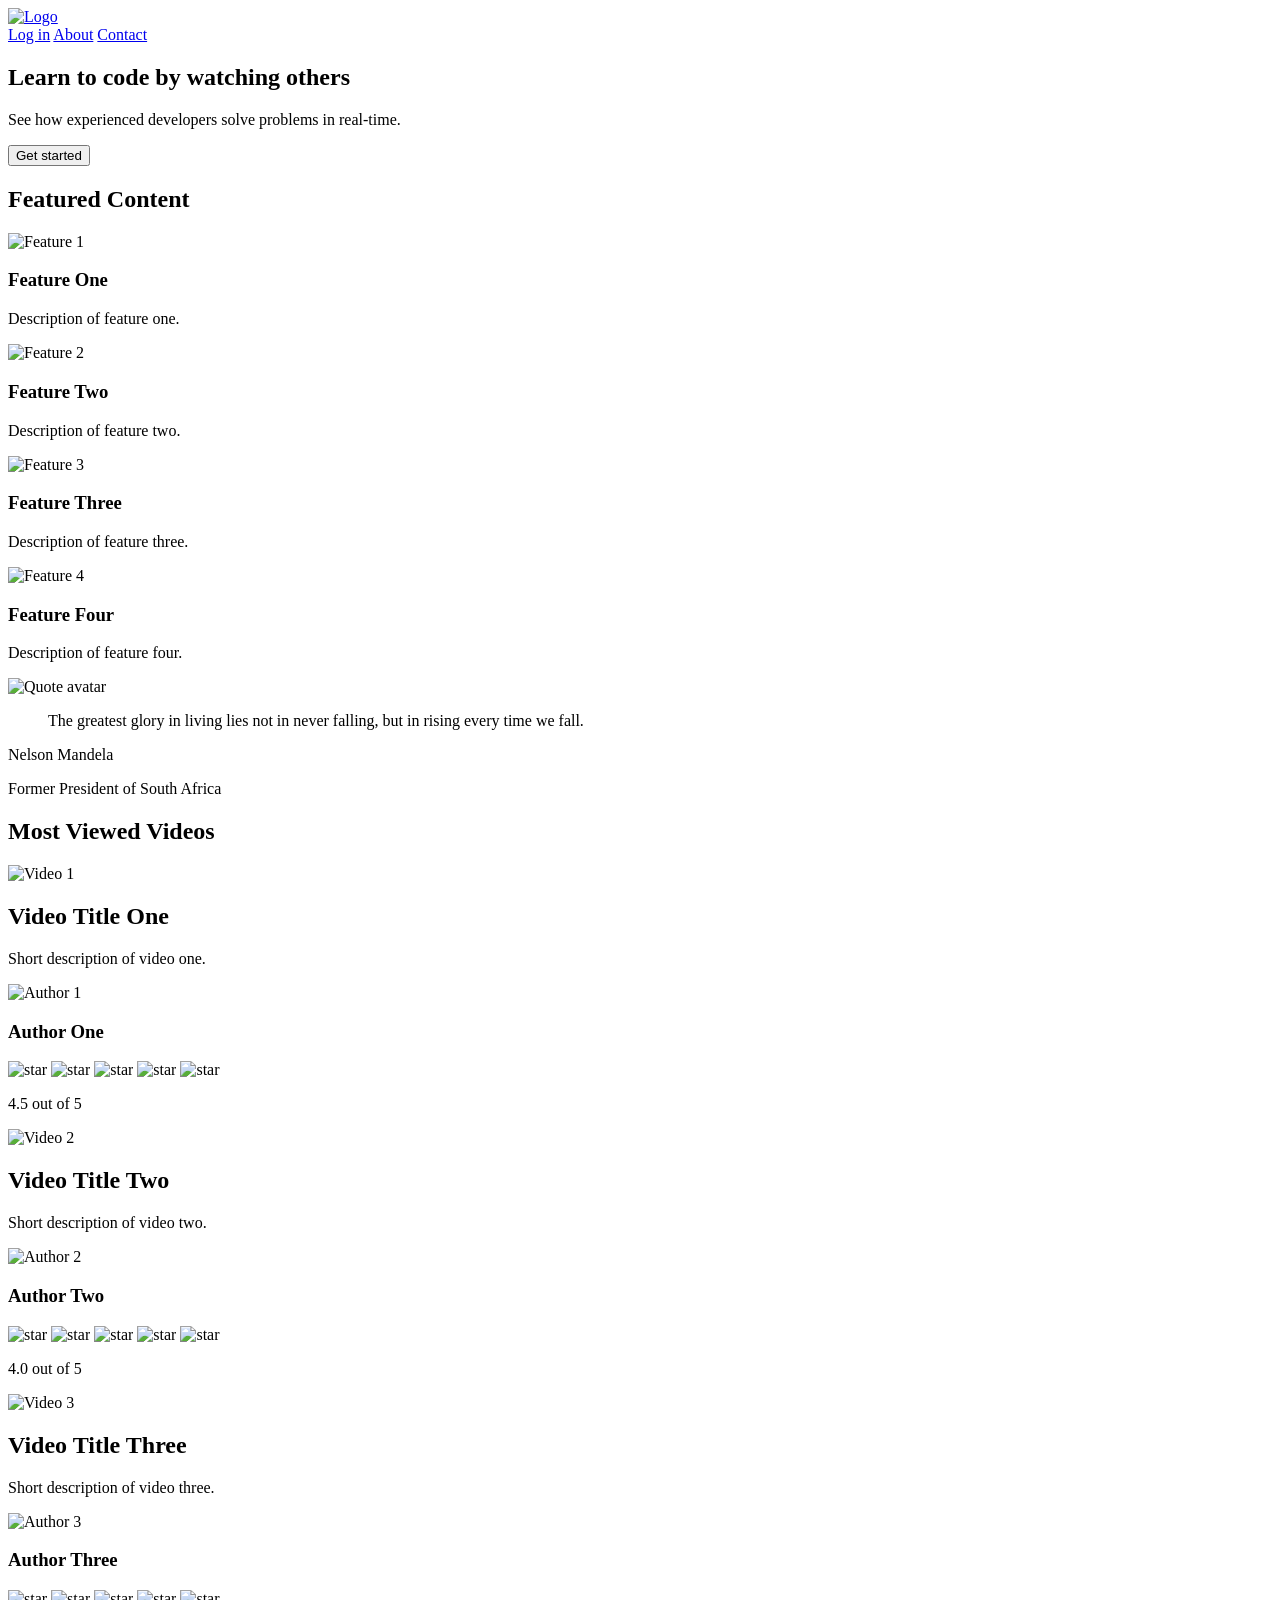
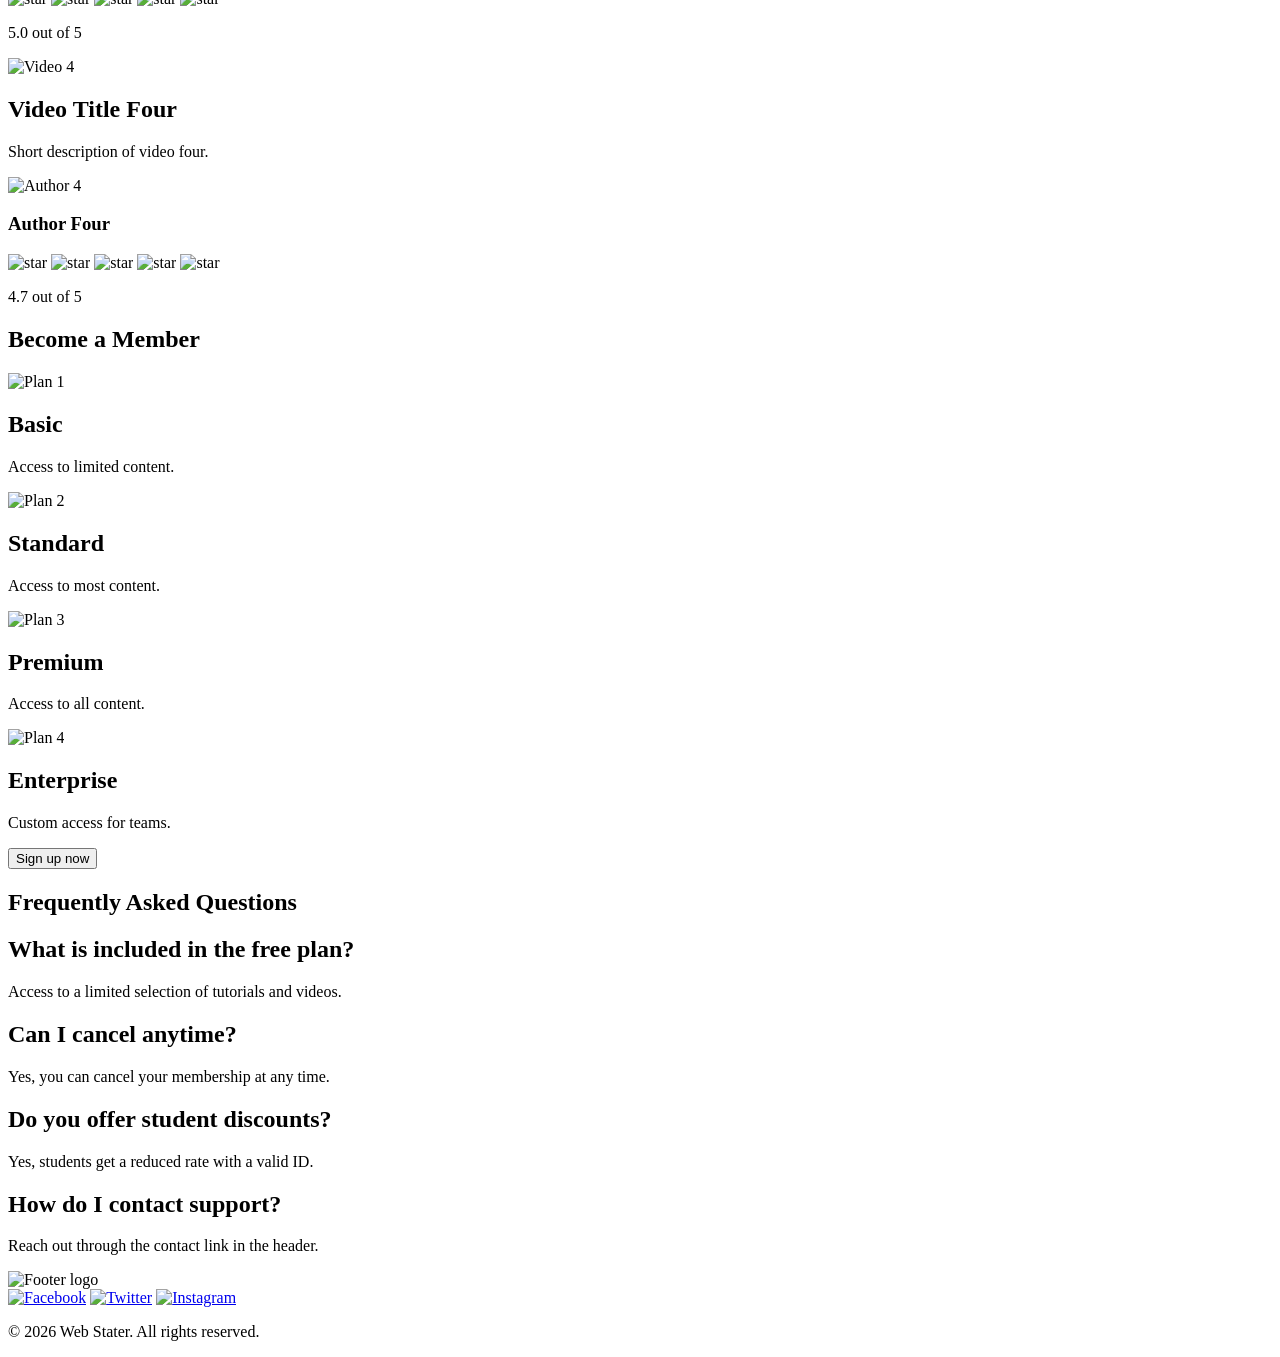
==== html_advanced/index.html @ e5599ef4 "Add html_advanced: full page semantic HTML structure" ====
<!DOCTYPE html>
<html lang="en">
<head>
<meta charset="UTF-8">
<title>Web Stater</title>
</head>
<body>
<header>
<div>
<a href="index.html"><img src="https://placehold.co/150x50" alt="Logo"></a>
<div>
<a href="#">Log in</a>
<a href="#">About</a>
<a href="#">Contact</a>
</div>
</div>
</header>
<main>
<section>
<div>
<h1>Learn to code by watching others</h1>
<p>See how experienced developers solve problems in real-time.</p>
<button>Get started</button>
</div>
<div>
<h2>Featured Content</h2>
<div>
<div>
<img src="https://placehold.co/100x100" alt="Feature 1">
<h3>Feature One</h3>
<p>Description of feature one.</p>
</div>
<div>
<img src="https://placehold.co/100x100" alt="Feature 2">
<h3>Feature Two</h3>
<p>Description of feature two.</p>
</div>
<div>
<img src="https://placehold.co/100x100" alt="Feature 3">
<h3>Feature Three</h3>
<p>Description of feature three.</p>
</div>
<div>
<img src="https://placehold.co/100x100" alt="Feature 4">
<h3>Feature Four</h3>
<p>Description of feature four.</p>
</div>
</div>
</div>
</section>
<section>
<div>
<img src="https://placehold.co/80x80" alt="Quote avatar">
<div>
<blockquote>The greatest glory in living lies not in never falling, but in rising every time we fall.</blockquote>
<p>Nelson Mandela</p>
<p>Former President of South Africa</p>
</div>
</div>
</section>
<section>
<h1>Most Viewed Videos</h1>
<div>
<div>
<img src="https://placehold.co/200x120" alt="Video 1">
<h2>Video Title One</h2>
<p>Short description of video one.</p>
<div>
<img src="https://placehold.co/40x40" alt="Author 1">
<h3>Author One</h3>
</div>
<div>
<div>
<img src="https://placehold.co/20x20" alt="star">
<img src="https://placehold.co/20x20" alt="star">
<img src="https://placehold.co/20x20" alt="star">
<img src="https://placehold.co/20x20" alt="star">
<img src="https://placehold.co/20x20" alt="star">
</div>
<p>4.5 out of 5</p>
</div>
</div>
<div>
<img src="https://placehold.co/200x120" alt="Video 2">
<h2>Video Title Two</h2>
<p>Short description of video two.</p>
<div>
<img src="https://placehold.co/40x40" alt="Author 2">
<h3>Author Two</h3>
</div>
<div>
<div>
<img src="https://placehold.co/20x20" alt="star">
<img src="https://placehold.co/20x20" alt="star">
<img src="https://placehold.co/20x20" alt="star">
<img src="https://placehold.co/20x20" alt="star">
<img src="https://placehold.co/20x20" alt="star">
</div>
<p>4.0 out of 5</p>
</div>
</div>
<div>
<img src="https://placehold.co/200x120" alt="Video 3">
<h2>Video Title Three</h2>
<p>Short description of video three.</p>
<div>
<img src="https://placehold.co/40x40" alt="Author 3">
<h3>Author Three</h3>
</div>
<div>
<div>
<img src="https://placehold.co/20x20" alt="star">
<img src="https://placehold.co/20x20" alt="star">
<img src="https://placehold.co/20x20" alt="star">
<img src="https://placehold.co/20x20" alt="star">
<img src="https://placehold.co/20x20" alt="star">
</div>
<p>5.0 out of 5</p>
</div>
</div>
<div>
<img src="https://placehold.co/200x120" alt="Video 4">
<h2>Video Title Four</h2>
<p>Short description of video four.</p>
<div>
<img src="https://placehold.co/40x40" alt="Author 4">
<h3>Author Four</h3>
</div>
<div>
<div>
<img src="https://placehold.co/20x20" alt="star">
<img src="https://placehold.co/20x20" alt="star">
<img src="https://placehold.co/20x20" alt="star">
<img src="https://placehold.co/20x20" alt="star">
<img src="https://placehold.co/20x20" alt="star">
</div>
<p>4.7 out of 5</p>
</div>
</div>
</div>
</section>
<section>
<h1>Become a Member</h1>
<div>
<div>
<img src="https://placehold.co/100x100" alt="Plan 1">
<h2>Basic</h2>
<p>Access to limited content.</p>
</div>
<div>
<img src="https://placehold.co/100x100" alt="Plan 2">
<h2>Standard</h2>
<p>Access to most content.</p>
</div>
<div>
<img src="https://placehold.co/100x100" alt="Plan 3">
<h2>Premium</h2>
<p>Access to all content.</p>
</div>
<div>
<img src="https://placehold.co/100x100" alt="Plan 4">
<h2>Enterprise</h2>
<p>Custom access for teams.</p>
</div>
</div>
<button>Sign up now</button>
</section>
<section>
<h1>Frequently Asked Questions</h1>
<div>
<div>
<div>
<h2>What is included in the free plan?</h2>
<p>Access to a limited selection of tutorials and videos.</p>
</div>
<div>
<h2>Can I cancel anytime?</h2>
<p>Yes, you can cancel your membership at any time.</p>
</div>
</div>
<div>
<div>
<h2>Do you offer student discounts?</h2>
<p>Yes, students get a reduced rate with a valid ID.</p>
</div>
<div>
<h2>How do I contact support?</h2>
<p>Reach out through the contact link in the header.</p>
</div>
</div>
</div>
</section>
</main>
<footer>
<div>
<div>
<img src="https://placehold.co/100x40" alt="Footer logo">
<div>
<a href="#"><img src="https://placehold.co/24x24" alt="Facebook"></a>
<a href="#"><img src="https://placehold.co/24x24" alt="Twitter"></a>
<a href="#"><img src="https://placehold.co/24x24" alt="Instagram"></a>
</div>
</div>
</div>
<p>&copy; 2026 Web Stater. All rights reserved.</p>
</footer>
</body>
</html>
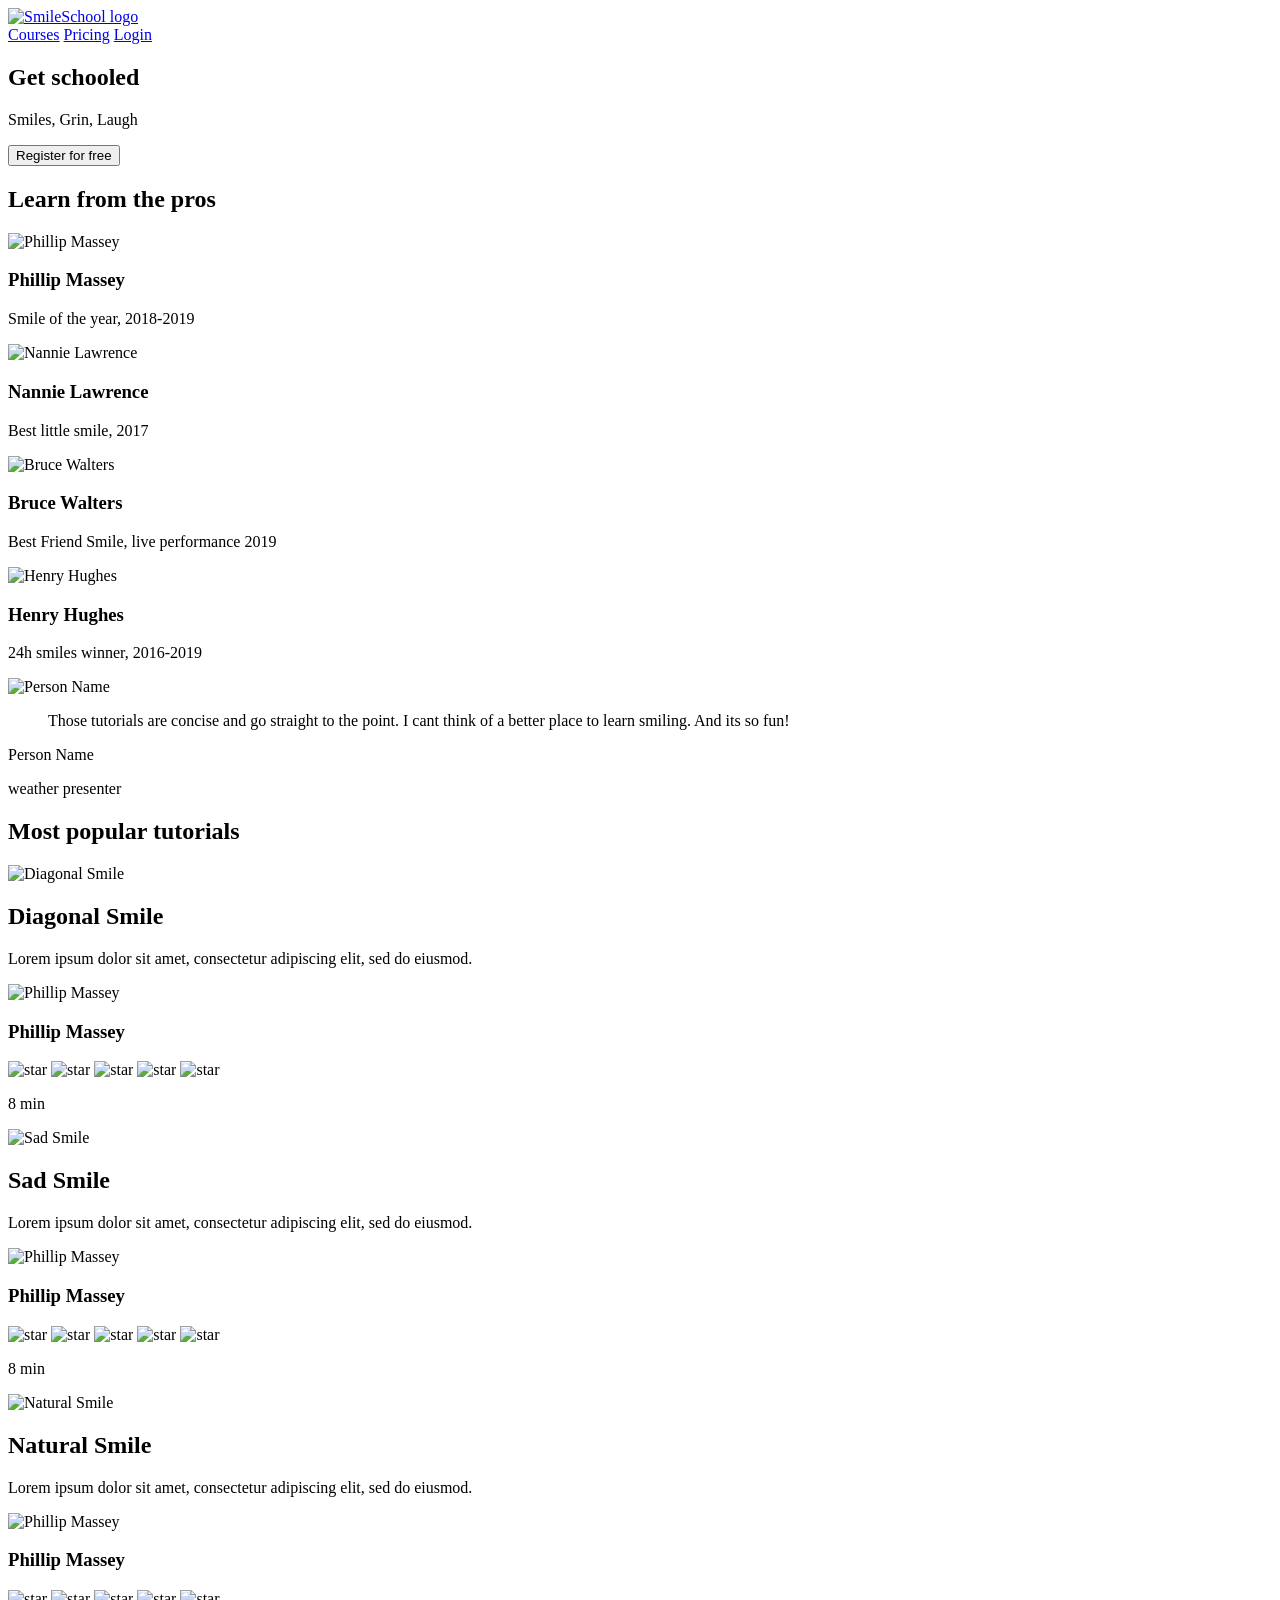
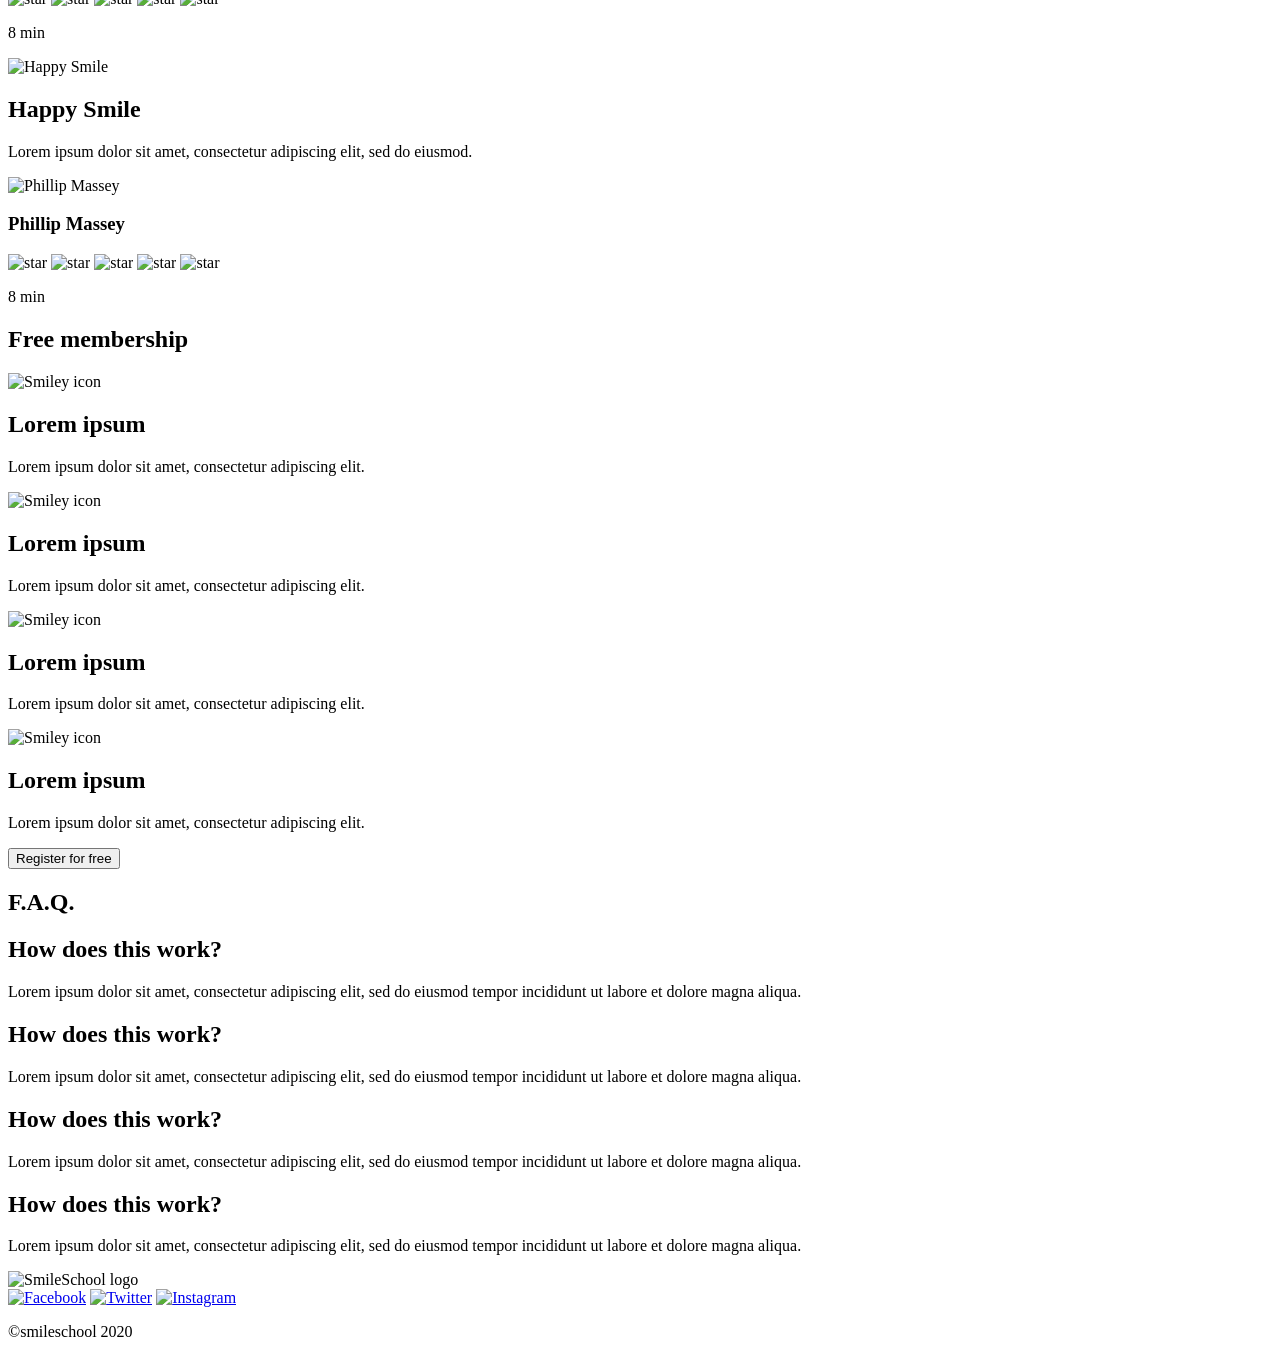
==== commit faf47177: "Update index.html content to match SmileSchool Figma design" ====
--- a/html_advanced/index.html
+++ b/html_advanced/index.html
@@ -2,190 +2,190 @@
 <html lang="en">
 <head>
 <meta charset="UTF-8">
-<title>Web Stater</title>
+<title>SmileSchool</title>
 </head>
 <body>
 <header>
 <div>
-<a href="index.html"><img src="https://placehold.co/150x50" alt="Logo"></a>
-<div>
-<a href="#">Log in</a>
-<a href="#">About</a>
-<a href="#">Contact</a>
+<a href="index.html"><img src="https://placehold.co/150x50?text=SmileSchool" alt="SmileSchool logo"></a>
+<div>
+<a href="#">Courses</a>
+<a href="#">Pricing</a>
+<a href="#">Login</a>
 </div>
 </div>
 </header>
 <main>
 <section>
 <div>
-<h1>Learn to code by watching others</h1>
-<p>See how experienced developers solve problems in real-time.</p>
-<button>Get started</button>
-</div>
-<div>
-<h2>Featured Content</h2>
-<div>
-<div>
-<img src="https://placehold.co/100x100" alt="Feature 1">
-<h3>Feature One</h3>
-<p>Description of feature one.</p>
-</div>
-<div>
-<img src="https://placehold.co/100x100" alt="Feature 2">
-<h3>Feature Two</h3>
-<p>Description of feature two.</p>
-</div>
-<div>
-<img src="https://placehold.co/100x100" alt="Feature 3">
-<h3>Feature Three</h3>
-<p>Description of feature three.</p>
-</div>
-<div>
-<img src="https://placehold.co/100x100" alt="Feature 4">
-<h3>Feature Four</h3>
-<p>Description of feature four.</p>
-</div>
-</div>
-</div>
-</section>
-<section>
-<div>
-<img src="https://placehold.co/80x80" alt="Quote avatar">
-<div>
-<blockquote>The greatest glory in living lies not in never falling, but in rising every time we fall.</blockquote>
-<p>Nelson Mandela</p>
-<p>Former President of South Africa</p>
-</div>
-</div>
-</section>
-<section>
-<h1>Most Viewed Videos</h1>
-<div>
-<div>
-<img src="https://placehold.co/200x120" alt="Video 1">
-<h2>Video Title One</h2>
-<p>Short description of video one.</p>
-<div>
-<img src="https://placehold.co/40x40" alt="Author 1">
-<h3>Author One</h3>
-</div>
-<div>
-<div>
-<img src="https://placehold.co/20x20" alt="star">
-<img src="https://placehold.co/20x20" alt="star">
-<img src="https://placehold.co/20x20" alt="star">
-<img src="https://placehold.co/20x20" alt="star">
-<img src="https://placehold.co/20x20" alt="star">
-</div>
-<p>4.5 out of 5</p>
-</div>
-</div>
-<div>
-<img src="https://placehold.co/200x120" alt="Video 2">
-<h2>Video Title Two</h2>
-<p>Short description of video two.</p>
-<div>
-<img src="https://placehold.co/40x40" alt="Author 2">
-<h3>Author Two</h3>
-</div>
-<div>
-<div>
-<img src="https://placehold.co/20x20" alt="star">
-<img src="https://placehold.co/20x20" alt="star">
-<img src="https://placehold.co/20x20" alt="star">
-<img src="https://placehold.co/20x20" alt="star">
-<img src="https://placehold.co/20x20" alt="star">
-</div>
-<p>4.0 out of 5</p>
-</div>
-</div>
-<div>
-<img src="https://placehold.co/200x120" alt="Video 3">
-<h2>Video Title Three</h2>
-<p>Short description of video three.</p>
-<div>
-<img src="https://placehold.co/40x40" alt="Author 3">
-<h3>Author Three</h3>
-</div>
-<div>
-<div>
-<img src="https://placehold.co/20x20" alt="star">
-<img src="https://placehold.co/20x20" alt="star">
-<img src="https://placehold.co/20x20" alt="star">
-<img src="https://placehold.co/20x20" alt="star">
-<img src="https://placehold.co/20x20" alt="star">
-</div>
-<p>5.0 out of 5</p>
-</div>
-</div>
-<div>
-<img src="https://placehold.co/200x120" alt="Video 4">
-<h2>Video Title Four</h2>
-<p>Short description of video four.</p>
-<div>
-<img src="https://placehold.co/40x40" alt="Author 4">
-<h3>Author Four</h3>
-</div>
-<div>
-<div>
-<img src="https://placehold.co/20x20" alt="star">
-<img src="https://placehold.co/20x20" alt="star">
-<img src="https://placehold.co/20x20" alt="star">
-<img src="https://placehold.co/20x20" alt="star">
-<img src="https://placehold.co/20x20" alt="star">
-</div>
-<p>4.7 out of 5</p>
-</div>
-</div>
-</div>
-</section>
-<section>
-<h1>Become a Member</h1>
-<div>
-<div>
-<img src="https://placehold.co/100x100" alt="Plan 1">
-<h2>Basic</h2>
-<p>Access to limited content.</p>
-</div>
-<div>
-<img src="https://placehold.co/100x100" alt="Plan 2">
-<h2>Standard</h2>
-<p>Access to most content.</p>
-</div>
-<div>
-<img src="https://placehold.co/100x100" alt="Plan 3">
-<h2>Premium</h2>
-<p>Access to all content.</p>
-</div>
-<div>
-<img src="https://placehold.co/100x100" alt="Plan 4">
-<h2>Enterprise</h2>
-<p>Custom access for teams.</p>
-</div>
-</div>
-<button>Sign up now</button>
-</section>
-<section>
-<h1>Frequently Asked Questions</h1>
-<div>
-<div>
-<div>
-<h2>What is included in the free plan?</h2>
-<p>Access to a limited selection of tutorials and videos.</p>
-</div>
-<div>
-<h2>Can I cancel anytime?</h2>
-<p>Yes, you can cancel your membership at any time.</p>
-</div>
-</div>
-<div>
-<div>
-<h2>Do you offer student discounts?</h2>
-<p>Yes, students get a reduced rate with a valid ID.</p>
-</div>
-<div>
-<h2>How do I contact support?</h2>
-<p>Reach out through the contact link in the header.</p>
+<h1>Get schooled</h1>
+<p>Smiles, Grin, Laugh</p>
+<button>Register for free</button>
+</div>
+<div>
+<h2>Learn from the pros</h2>
+<div>
+<div>
+<img src="https://placehold.co/100x100?text=Phillip" alt="Phillip Massey">
+<h3>Phillip Massey</h3>
+<p>Smile of the year, 2018-2019</p>
+</div>
+<div>
+<img src="https://placehold.co/100x100?text=Nannie" alt="Nannie Lawrence">
+<h3>Nannie Lawrence</h3>
+<p>Best little smile, 2017</p>
+</div>
+<div>
+<img src="https://placehold.co/100x100?text=Bruce" alt="Bruce Walters">
+<h3>Bruce Walters</h3>
+<p>Best Friend Smile, live performance 2019</p>
+</div>
+<div>
+<img src="https://placehold.co/100x100?text=Henry" alt="Henry Hughes">
+<h3>Henry Hughes</h3>
+<p>24h smiles winner, 2016-2019</p>
+</div>
+</div>
+</div>
+</section>
+<section>
+<div>
+<img src="https://placehold.co/80x80?text=Person" alt="Person Name">
+<div>
+<blockquote>Those tutorials are concise and go straight to the point. I cant think of a better place to learn smiling. And its so fun!</blockquote>
+<p>Person Name</p>
+<p>weather presenter</p>
+</div>
+</div>
+</section>
+<section>
+<h1>Most popular tutorials</h1>
+<div>
+<div>
+<img src="https://placehold.co/280x180?text=Diagonal+Smile" alt="Diagonal Smile">
+<h2>Diagonal Smile</h2>
+<p>Lorem ipsum dolor sit amet, consectetur adipiscing elit, sed do eiusmod.</p>
+<div>
+<img src="https://placehold.co/40x40?text=P" alt="Phillip Massey">
+<h3>Phillip Massey</h3>
+</div>
+<div>
+<div>
+<img src="https://placehold.co/20x20" alt="star">
+<img src="https://placehold.co/20x20" alt="star">
+<img src="https://placehold.co/20x20" alt="star">
+<img src="https://placehold.co/20x20" alt="star">
+<img src="https://placehold.co/20x20" alt="star">
+</div>
+<p>8 min</p>
+</div>
+</div>
+<div>
+<img src="https://placehold.co/280x180?text=Sad+Smile" alt="Sad Smile">
+<h2>Sad Smile</h2>
+<p>Lorem ipsum dolor sit amet, consectetur adipiscing elit, sed do eiusmod.</p>
+<div>
+<img src="https://placehold.co/40x40?text=P" alt="Phillip Massey">
+<h3>Phillip Massey</h3>
+</div>
+<div>
+<div>
+<img src="https://placehold.co/20x20" alt="star">
+<img src="https://placehold.co/20x20" alt="star">
+<img src="https://placehold.co/20x20" alt="star">
+<img src="https://placehold.co/20x20" alt="star">
+<img src="https://placehold.co/20x20" alt="star">
+</div>
+<p>8 min</p>
+</div>
+</div>
+<div>
+<img src="https://placehold.co/280x180?text=Natural+Smile" alt="Natural Smile">
+<h2>Natural Smile</h2>
+<p>Lorem ipsum dolor sit amet, consectetur adipiscing elit, sed do eiusmod.</p>
+<div>
+<img src="https://placehold.co/40x40?text=P" alt="Phillip Massey">
+<h3>Phillip Massey</h3>
+</div>
+<div>
+<div>
+<img src="https://placehold.co/20x20" alt="star">
+<img src="https://placehold.co/20x20" alt="star">
+<img src="https://placehold.co/20x20" alt="star">
+<img src="https://placehold.co/20x20" alt="star">
+<img src="https://placehold.co/20x20" alt="star">
+</div>
+<p>8 min</p>
+</div>
+</div>
+<div>
+<img src="https://placehold.co/280x180?text=Happy+Smile" alt="Happy Smile">
+<h2>Happy Smile</h2>
+<p>Lorem ipsum dolor sit amet, consectetur adipiscing elit, sed do eiusmod.</p>
+<div>
+<img src="https://placehold.co/40x40?text=P" alt="Phillip Massey">
+<h3>Phillip Massey</h3>
+</div>
+<div>
+<div>
+<img src="https://placehold.co/20x20" alt="star">
+<img src="https://placehold.co/20x20" alt="star">
+<img src="https://placehold.co/20x20" alt="star">
+<img src="https://placehold.co/20x20" alt="star">
+<img src="https://placehold.co/20x20" alt="star">
+</div>
+<p>8 min</p>
+</div>
+</div>
+</div>
+</section>
+<section>
+<h1>Free membership</h1>
+<div>
+<div>
+<img src="https://placehold.co/60x60?text=%3A%29" alt="Smiley icon">
+<h2>Lorem ipsum</h2>
+<p>Lorem ipsum dolor sit amet, consectetur adipiscing elit.</p>
+</div>
+<div>
+<img src="https://placehold.co/60x60?text=%3A%29" alt="Smiley icon">
+<h2>Lorem ipsum</h2>
+<p>Lorem ipsum dolor sit amet, consectetur adipiscing elit.</p>
+</div>
+<div>
+<img src="https://placehold.co/60x60?text=%3A%29" alt="Smiley icon">
+<h2>Lorem ipsum</h2>
+<p>Lorem ipsum dolor sit amet, consectetur adipiscing elit.</p>
+</div>
+<div>
+<img src="https://placehold.co/60x60?text=%3A%29" alt="Smiley icon">
+<h2>Lorem ipsum</h2>
+<p>Lorem ipsum dolor sit amet, consectetur adipiscing elit.</p>
+</div>
+</div>
+<button>Register for free</button>
+</section>
+<section>
+<h1>F.A.Q.</h1>
+<div>
+<div>
+<div>
+<h2>How does this work?</h2>
+<p>Lorem ipsum dolor sit amet, consectetur adipiscing elit, sed do eiusmod tempor incididunt ut labore et dolore magna aliqua.</p>
+</div>
+<div>
+<h2>How does this work?</h2>
+<p>Lorem ipsum dolor sit amet, consectetur adipiscing elit, sed do eiusmod tempor incididunt ut labore et dolore magna aliqua.</p>
+</div>
+</div>
+<div>
+<div>
+<h2>How does this work?</h2>
+<p>Lorem ipsum dolor sit amet, consectetur adipiscing elit, sed do eiusmod tempor incididunt ut labore et dolore magna aliqua.</p>
+</div>
+<div>
+<h2>How does this work?</h2>
+<p>Lorem ipsum dolor sit amet, consectetur adipiscing elit, sed do eiusmod tempor incididunt ut labore et dolore magna aliqua.</p>
 </div>
 </div>
 </div>
@@ -194,15 +194,15 @@
 <footer>
 <div>
 <div>
-<img src="https://placehold.co/100x40" alt="Footer logo">
-<div>
-<a href="#"><img src="https://placehold.co/24x24" alt="Facebook"></a>
-<a href="#"><img src="https://placehold.co/24x24" alt="Twitter"></a>
-<a href="#"><img src="https://placehold.co/24x24" alt="Instagram"></a>
-</div>
-</div>
-</div>
-<p>&copy; 2026 Web Stater. All rights reserved.</p>
+<img src="https://placehold.co/150x40?text=SmileSchool" alt="SmileSchool logo">
+<div>
+<a href="#"><img src="https://placehold.co/24x24?text=FB" alt="Facebook"></a>
+<a href="#"><img src="https://placehold.co/24x24?text=TW" alt="Twitter"></a>
+<a href="#"><img src="https://placehold.co/24x24?text=IG" alt="Instagram"></a>
+</div>
+</div>
+</div>
+<p>&copy;smileschool 2020</p>
 </footer>
 </body>
 </html>
